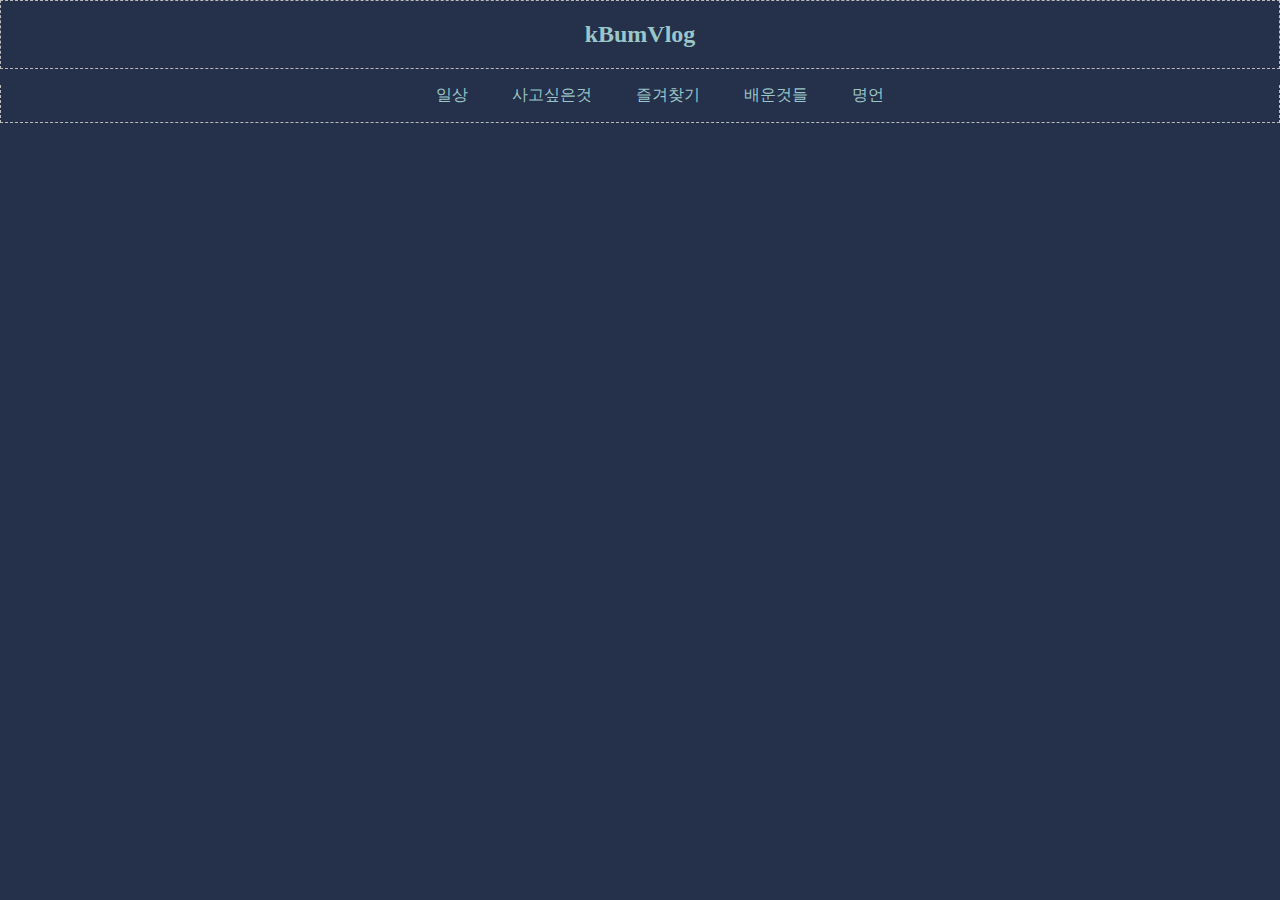
==== index.html @ b9bebba5 "first commit" ====
<!DOCTYPE html>
<html lang="en">
<head>
    <meta charset="UTF-8">
    <meta name="viewport" content="width=device-width, initial-scale=1.0">
    <title>kBumVlog</title>
</head>
<link rel="stylesheet" href="index.css">
<body>
    <div class="logo">
    <h2>kBumVlog</h2>
    </div>
    
    <div class="list">
        <ul>
            <li><a href="vlog.html">일상</a></li>
            <li><a href="Wantbuy.html">사고싶은것</a></li>
            <li><a href="#">즐겨찾기</a></li>
            <li><a href="#">배운것들</a></li>
            <li><a href="wiseSaying.html">명언</a></li>
        </ul>
    </div>
    
</body>
</html>
---- index.css ----
body{
    background-color: #25304A;
    margin: 0;
}
.logo{
    padding: 20px;
    border: 1px dashed #bcbcbc;
}
.list{
     border-right: 1px dashed #bcbcbc;
     border-left: 1px dashed #bcbcbc;
     border-bottom: 1px dashed #bcbcbc;
}
h2{
    text-align: center;
    color: #9ac6c9;
    margin: 0;
}
ul{
    text-align: center;
}
li{
    margin: 20px;
    display: inline;
}
a{
    text-decoration: none;
    color: #9ac6c9;
}
a:hover{
    color: thistle;
}
.text{
    color: #9ac6c9;
}
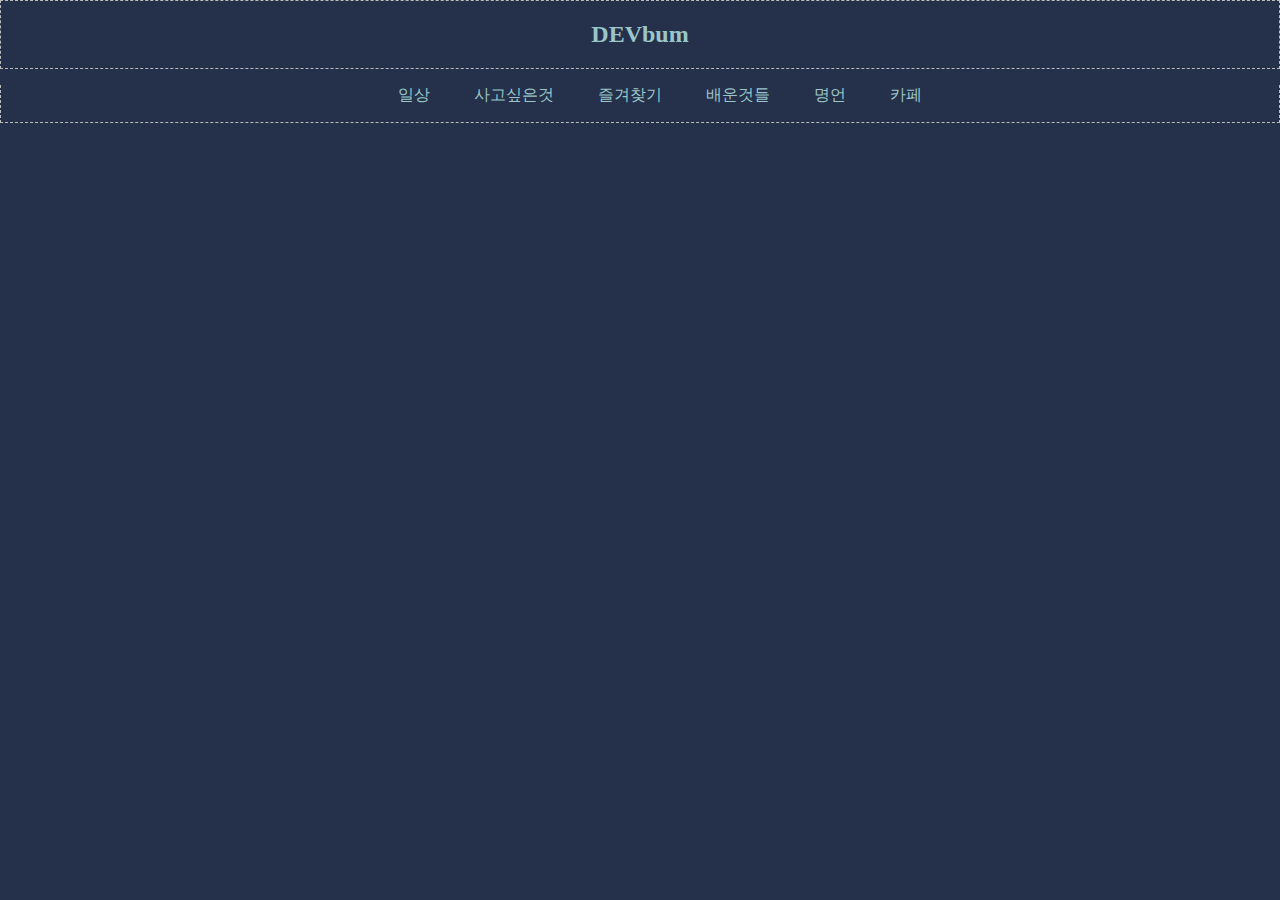
==== commit 87f88eea: "계산기 추가" ====
--- a/index.html
+++ b/index.html
@@ -3,21 +3,22 @@
 <head>
     <meta charset="UTF-8">
     <meta name="viewport" content="width=device-width, initial-scale=1.0">
-    <title>kBumVlog</title>
+    <title>DEVbum</title>
 </head>
 <link rel="stylesheet" href="index.css">
 <body>
     <div class="logo">
-    <h2>kBumVlog</h2>
+    <h2>DEVbum</h2>
     </div>
     
     <div class="list">
         <ul>
             <li><a href="vlog.html">일상</a></li>
             <li><a href="Wantbuy.html">사고싶은것</a></li>
-            <li><a href="#">즐겨찾기</a></li>
-            <li><a href="#">배운것들</a></li>
+            <li><a href="bookmark.html">즐겨찾기</a></li>
+            <li><a href="study.html">배운것들</a></li>
             <li><a href="wiseSaying.html">명언</a></li>
+            <li><a href="cafe.html">카페</a></li>
         </ul>
     </div>
     
--- a/index.css
+++ b/index.css
@@ -32,4 +32,20 @@
 }
 .text{
     color: #9ac6c9;
+}
+button{
+    background-color: #9ac6c9;
+    border-radius: 3px;
+}
+.content1, .content2{
+    display: none;
+}
+.showing{
+    display: block;
+}
+.money{
+    background-color: #9ac6c9;
+}
+.none{
+    display: none;
 }